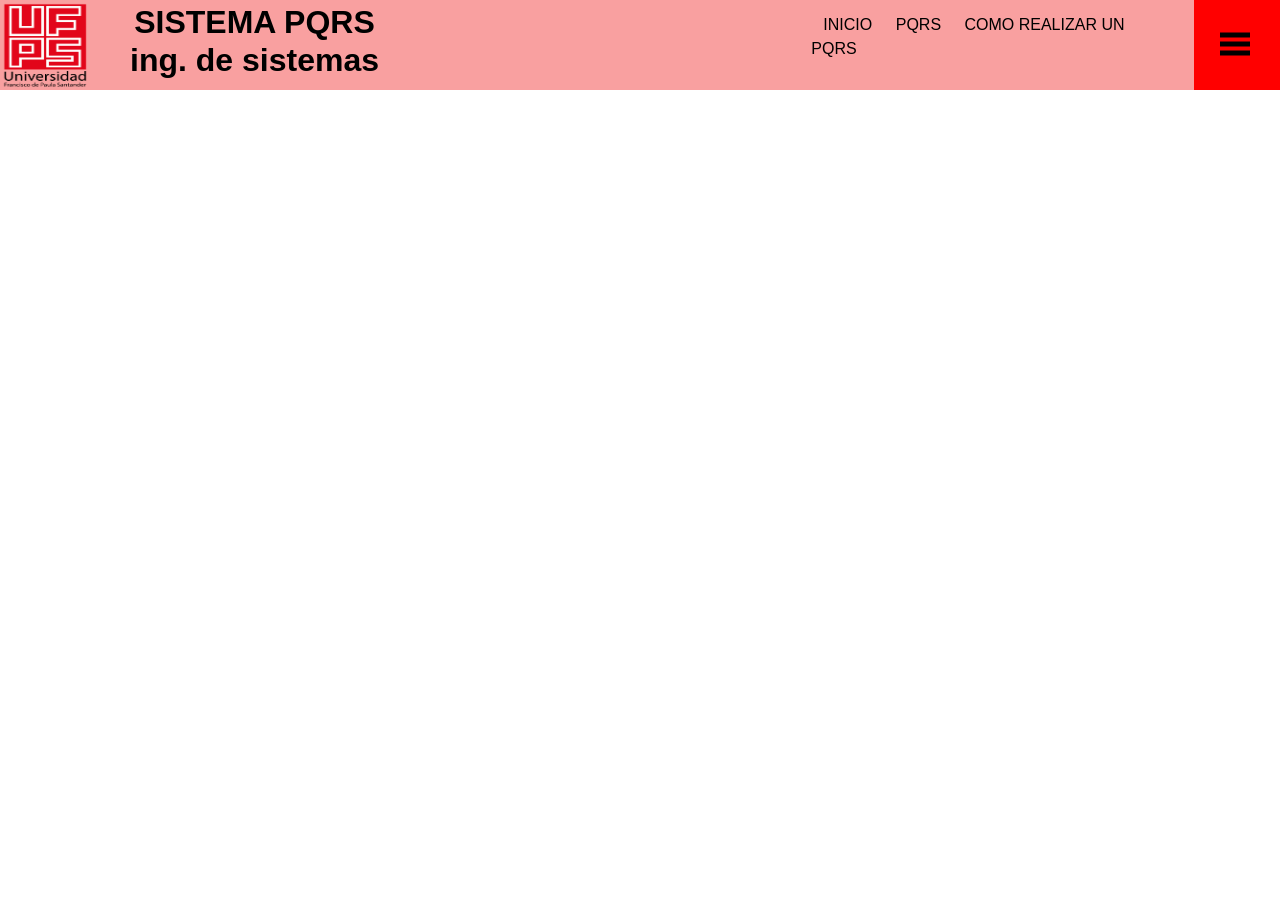
==== Front/login.html @ f8715f5f "se realiza la plantilla front-end" ====
<!DOCTYPE html>
<html>

<head>
    <meta charset='utf-8'>
    <meta http-equiv='X-UA-Compatible' content='IE=edge'>
    <title>Page Title</title>
    <meta name='viewport' content='width=device-width, initial-scale=1'>
    <link rel='stylesheet' type='text/css' media='screen' href='css/login.css'>
    <script src='js/menu.js'></script>
    <link rel='stylesheet' type='text/css' media='screen' href='css/styles.css'>
    <script src='js/scripts.js'></script>


</head>


<body>
    <header>
        <div class="divlogo">
            <img src="img/logo.png" alt="" id="logo">
        </div>
        <div class="textencabezado">
            <li>
                <a href="index.html"><h2>SISTEMA PQRS <br> ing. de sistemas</h2></a>
            </li>
        </div>
        <div>
            <nav>
                <ul>
                    <li>
                        <a href="inforPer.html">INICIO</a>
                    </li>
                    <li>
                        <a href="invest.html">PQRS</a>
                    </li>
                    <li>
                        <a href="product.html">COMO REALIZAR UN PQRS</a>
                    </li>
                </ul>
            </nav>
        </div>
        <div id="sideNavigation" class="sidenav">
            <a href="javascript:void(0)" class="closebtn" onclick="closeNav()">&times;</a>
            <a href="#">About</a>
            <a href="#">Features</a>
            <a href="#">Contact Us</a>
        </div>
        <nav class="topnav">
            <a href="#" onclick="openNav()">
                <svg width="30" height="30" id="icoOpen">
                    <path d="M0,5 30,5" stroke="#000" stroke-width="5" />
                    <path d="M0,14 30,14" stroke="#000" stroke-width="5" />
                    <path d="M0,23 30,23" stroke="#000" stroke-width="5" />
                </svg>
            </a>
        </nav>
    </header>



    

</body>

</html>
---- Front/css/login.css ----
body {
    /*background-image: url(../img/fondo.jpg);*/
    background-color: #EDF2F7;
    margin: auto;
    height: 100%;
    width: 100%;
    background-repeat: no-repeat;
    background-position-x: center;
    background-position-y: center;
    background-size: cover;
    background-position-y: 90px;
}

header {
    background-color: #F9A0A0;
    /*background-color: red;*/
    width: 100%;
    height: 90px;
    display: flex;

}

nav {
    display: flex;
    justify-content: flex-end;
    align-items: center;
    height: 100%;
}

nav>ul {
    margin-right: 30px;
}

nav>ul>li {
    display: inline;
    margin-left: 5px;
}

nav>ul>li>a,
.textencabezado>li>a {
    padding: 7px;
    color: black;
    text-decoration: none;
}

.textencabezado {
    height: 90px;
    width: 677px;
    margin-left: 40px;
    align-items: center;
    text-align: center;
    display: flex;
}

h3 {
    color: white;
}

#logo {
    width: 90px;
    height: 90px;
}

.divlogo {
    width: 90px;
    height: 90px;
    display: flex;
}

.sidenav {
    height: 100%;
    width: 0;
    position: fixed;
    z-index: 1;
    top: 0;
    right: 0;
    background-color: #111;
    overflow-x: hidden;
    padding-top: 60px;
    transition: 0.5s;
}

/* Los enlaces del menú de navegación */
.sidenav a {
    padding: 8px 8px 8px 32px;
    text-decoration: none;
    font-size: 25px;
    color: #818181;
    display: block;
    transition: 0.3s
}

/* Cuando pase el mouse sobre los enlaces de navegación, cambie su color */
.sidenav a:hover,
.offcanvas a:focus {
    color: #f1f1f1;
}

/* Posiciona y aplica estilo al botón de cerrar (esquina superior derecha) */
.sidenav .closebtn {
    position: absolute;
    top: 0;
    right: 25px;
    font-size: 36px;
    margin-left: 50px;
}

/* Estilo del contenido de la página: use esto si desea empujar el contenido de 
la página hacia la derecha cuando abre la navegación lateral 

JAIDER AQUI NO FUNCIONA POR QUE ESTA CONFIGURADO COMO SI SALIERA DE LA IZQUIERDA NO DE AL DERECHA
ES PS SOLO CAMBIAR EL LADO PERO NO SE NO LO VEO NECESARIO*/
#main {
    transition: margin-left .5s;
    padding: 20px;
    overflow: hidden;
    width: 100%;
}



/* Agrega un color de fondo ROJO a la navegación superior */
.topnav {
    background-color: red;
    overflow: hidden;
    width: 90px;
    height: 90px;
    align-items: center;
}

/* Dale estilo a los enlaces dentro de la barra de navegación */
.topnav a {
    float: left;
    display: block;
    color: #f2f2f2;
    text-align: center;
    padding: 30px 30px;
    text-decoration: none;
    font-size: 17px;
}

/* Cambiar el color de los enlaces al pasar el mouse */
.topnav a:hover {
    background-color: #ddd;
    color: black;
    padding: auto;
    align-self: center;
}

/* Agrega un color al enlace activo/actual */


/* On smaller screens, where height is less than 450px, change the style of the sidenav (less padding and a smaller font size) */
@media screen and (max-height: 450px) {
    .sidenav {
        padding-top: 15px;
    }

    .sidenav a {
        font-size: 18px;
    }
}

a svg {
    transition: all .5s ease;

    &:hover {
        transform: rotate(180deg);
    }
}

#ico {
    display: none;
}

.menu {
    background: #000;
    display: none;
    padding: 5px;
    width: 320px;
    border-radius: 5px;
    /*#transition: all 0.5s ease;*/
}
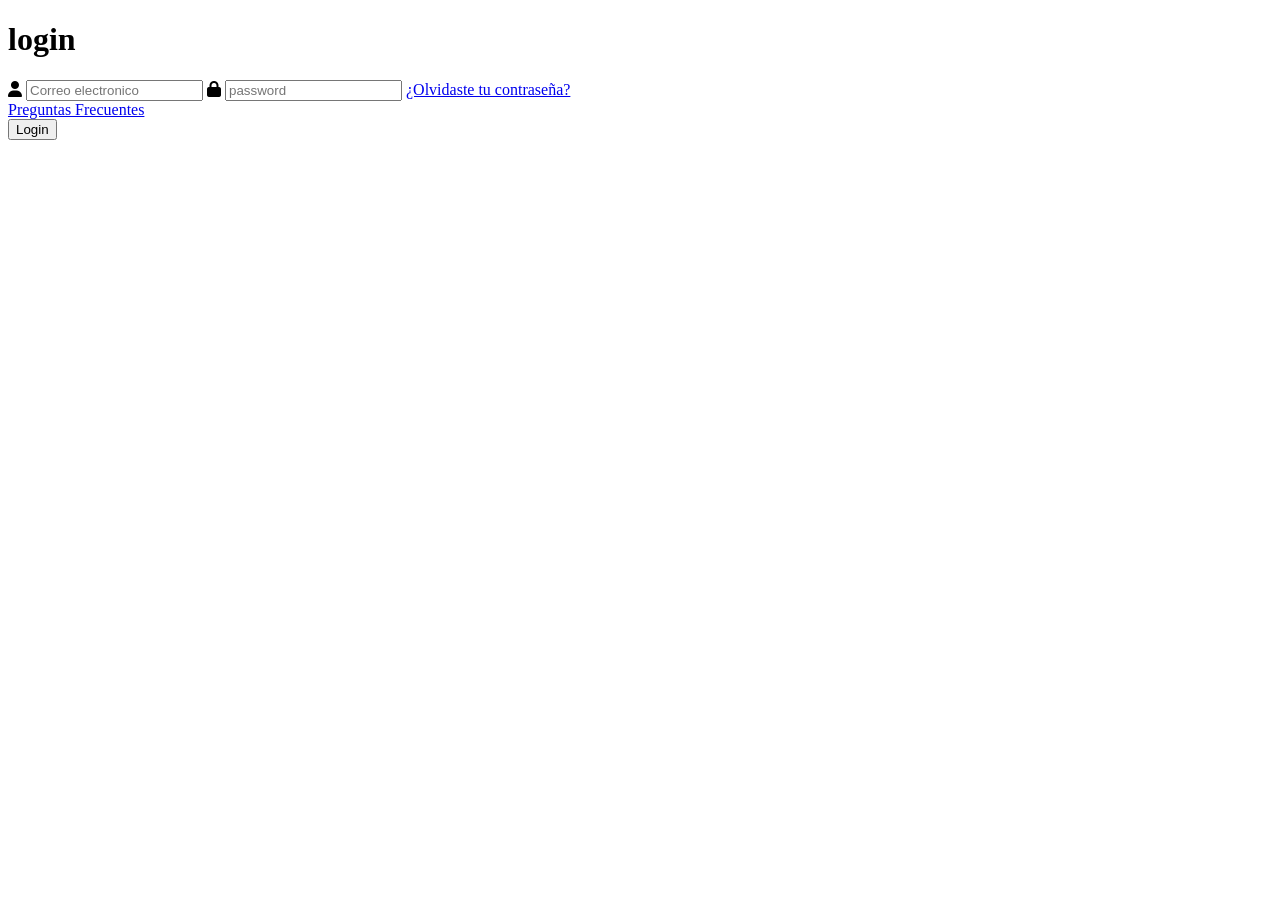
==== commit 49a7bd8b: "actualizado el mapeo del front" ====
--- a/Front/login.html
+++ b/Front/login.html
@@ -1,66 +1,38 @@
 <!DOCTYPE html>
-<html>
-
+<html lang="en">
 <head>
-    <meta charset='utf-8'>
-    <meta http-equiv='X-UA-Compatible' content='IE=edge'>
-    <title>Page Title</title>
-    <meta name='viewport' content='width=device-width, initial-scale=1'>
-    <link rel='stylesheet' type='text/css' media='screen' href='css/login.css'>
-    <script src='js/menu.js'></script>
-    <link rel='stylesheet' type='text/css' media='screen' href='css/styles.css'>
-    <script src='js/scripts.js'></script>
-
-
-</head>
-
-
-<body>
-    <header>
-        <div class="divlogo">
-            <img src="img/logo.png" alt="" id="logo">
-        </div>
-        <div class="textencabezado">
-            <li>
-                <a href="index.html"><h2>SISTEMA PQRS <br> ing. de sistemas</h2></a>
-            </li>
-        </div>
-        <div>
-            <nav>
-                <ul>
-                    <li>
-                        <a href="inforPer.html">INICIO</a>
-                    </li>
-                    <li>
-                        <a href="invest.html">PQRS</a>
-                    </li>
-                    <li>
-                        <a href="product.html">COMO REALIZAR UN PQRS</a>
-                    </li>
-                </ul>
-            </nav>
-        </div>
-        <div id="sideNavigation" class="sidenav">
-            <a href="javascript:void(0)" class="closebtn" onclick="closeNav()">&times;</a>
-            <a href="#">About</a>
-            <a href="#">Features</a>
-            <a href="#">Contact Us</a>
-        </div>
-        <nav class="topnav">
-            <a href="#" onclick="openNav()">
-                <svg width="30" height="30" id="icoOpen">
-                    <path d="M0,5 30,5" stroke="#000" stroke-width="5" />
-                    <path d="M0,14 30,14" stroke="#000" stroke-width="5" />
-                    <path d="M0,23 30,23" stroke="#000" stroke-width="5" />
-                </svg>
-            </a>
-        </nav>
-    </header>
-
-
-
+    <meta charset="UTF-8">
+    <meta http-equiv="X-UA-Compatible" content="IE=edge">
+    <meta name="viewport" content="width=device-width, initial-scale=1.0">
+     <link rel="stylesheet" href="CSS/StyleLogin.css">
+     
     
 
+    <link rel="stylesheet" href="https://cdnjs.cloudflare.com/ajax/libs/font-awesome/6.4.0/css/all.min.css" integrity="sha512-iecdLmaskl7CVkqkXNQ/ZH/XLlvWZOJyj7Yy7tcenmpD1ypASozpmT/E0iPtmFIB46ZmdtAc9eNBvH0H/ZpiBw==" crossorigin="anonymous" referrerpolicy="no-referrer" />
+    <title>Login</title>
+</head>
+<body>
+    
+    <form id="formm">
+        <h1 class="title">login</h1>
+        <label for="email">
+            <i class="fa-solid fa-user"></i>
+            <input placeholder="Correo electronico" type="text" id="email">
+        </label>
+        <label for="password">
+            <i class="fa-solid fa-lock"></i>
+            <input placeholder="password" type="password" id="password">
+        </label> 
+        <a href="#" class="link">¿Olvidaste tu contraseña?</a>
+                        <a href="preguntasFrecuentes.html">
+                    <div id="Div_PF">
+                    
+                        Preguntas Frecuentes
+                    </div>
+                </a>
+                <button id="login">Login</button>
+        
+    </form>
+    <script src="JS/scripyLogin.js"></script>
 </body>
-
 </html>
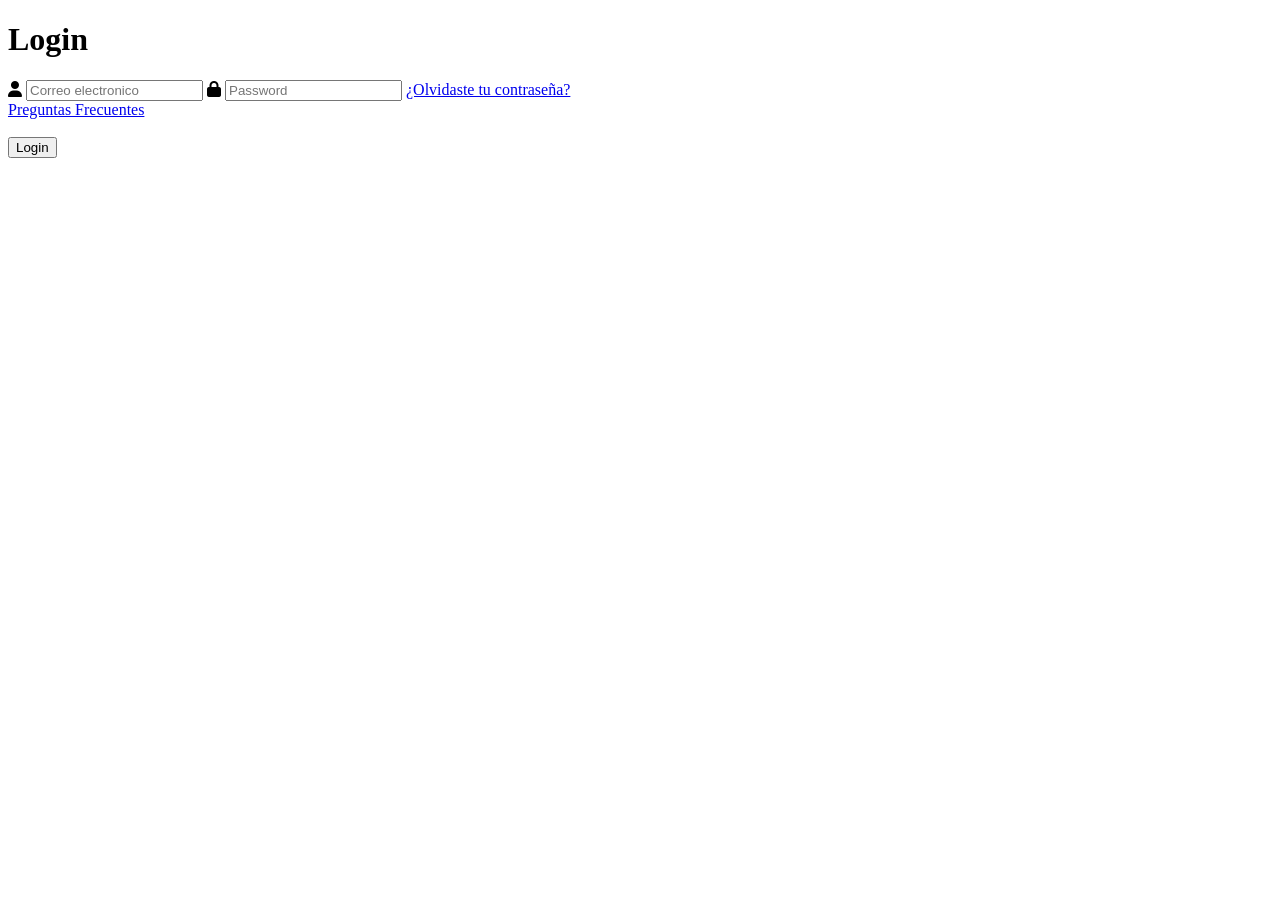
==== commit 617082e4: "subiendo el front corregido" ====
--- a/Front/login.html
+++ b/Front/login.html
@@ -1,38 +1,40 @@
 <!DOCTYPE html>
 <html lang="en">
+
 <head>
     <meta charset="UTF-8">
     <meta http-equiv="X-UA-Compatible" content="IE=edge">
     <meta name="viewport" content="width=device-width, initial-scale=1.0">
-     <link rel="stylesheet" href="CSS/StyleLogin.css">
-     
-    
+    <link rel="stylesheet" href="css/styleLogin.css">
+    <link rel="stylesheet" href="https://cdnjs.cloudflare.com/ajax/libs/font-awesome/6.4.0/css/all.min.css"
+        integrity="sha512-iecdLmaskl7CVkqkXNQ/ZH/XLlvWZOJyj7Yy7tcenmpD1ypASozpmT/E0iPtmFIB46ZmdtAc9eNBvH0H/ZpiBw=="
+        crossorigin="anonymous" referrerpolicy="no-referrer" />
+    <title>PQRS | Login</title>
+</head>
 
-    <link rel="stylesheet" href="https://cdnjs.cloudflare.com/ajax/libs/font-awesome/6.4.0/css/all.min.css" integrity="sha512-iecdLmaskl7CVkqkXNQ/ZH/XLlvWZOJyj7Yy7tcenmpD1ypASozpmT/E0iPtmFIB46ZmdtAc9eNBvH0H/ZpiBw==" crossorigin="anonymous" referrerpolicy="no-referrer" />
-    <title>Login</title>
-</head>
 <body>
-    
     <form id="formm">
-        <h1 class="title">login</h1>
+        <h1 class="title">Login</h1>
         <label for="email">
             <i class="fa-solid fa-user"></i>
             <input placeholder="Correo electronico" type="text" id="email">
         </label>
         <label for="password">
             <i class="fa-solid fa-lock"></i>
-            <input placeholder="password" type="password" id="password">
-        </label> 
+            <input placeholder="Password" type="password" id="password">
+        </label>
         <a href="#" class="link">¿Olvidaste tu contraseña?</a>
-                        <a href="preguntasFrecuentes.html">
-                    <div id="Div_PF">
-                    
-                        Preguntas Frecuentes
-                    </div>
-                </a>
-                <button id="login">Login</button>
-        
+        <a href="preguntasFrecuentes.html">
+            <div id="Div_PF">
+                Preguntas Frecuentes
+            </div>
+        </a> <br>
+        <button id="login">Login</button>
+        <br>
+        <div id="error"></div>
+
     </form>
-    <script src="JS/scripyLogin.js"></script>
+    <script src="js/scripyLogin.js"></script>
 </body>
+
 </html>
